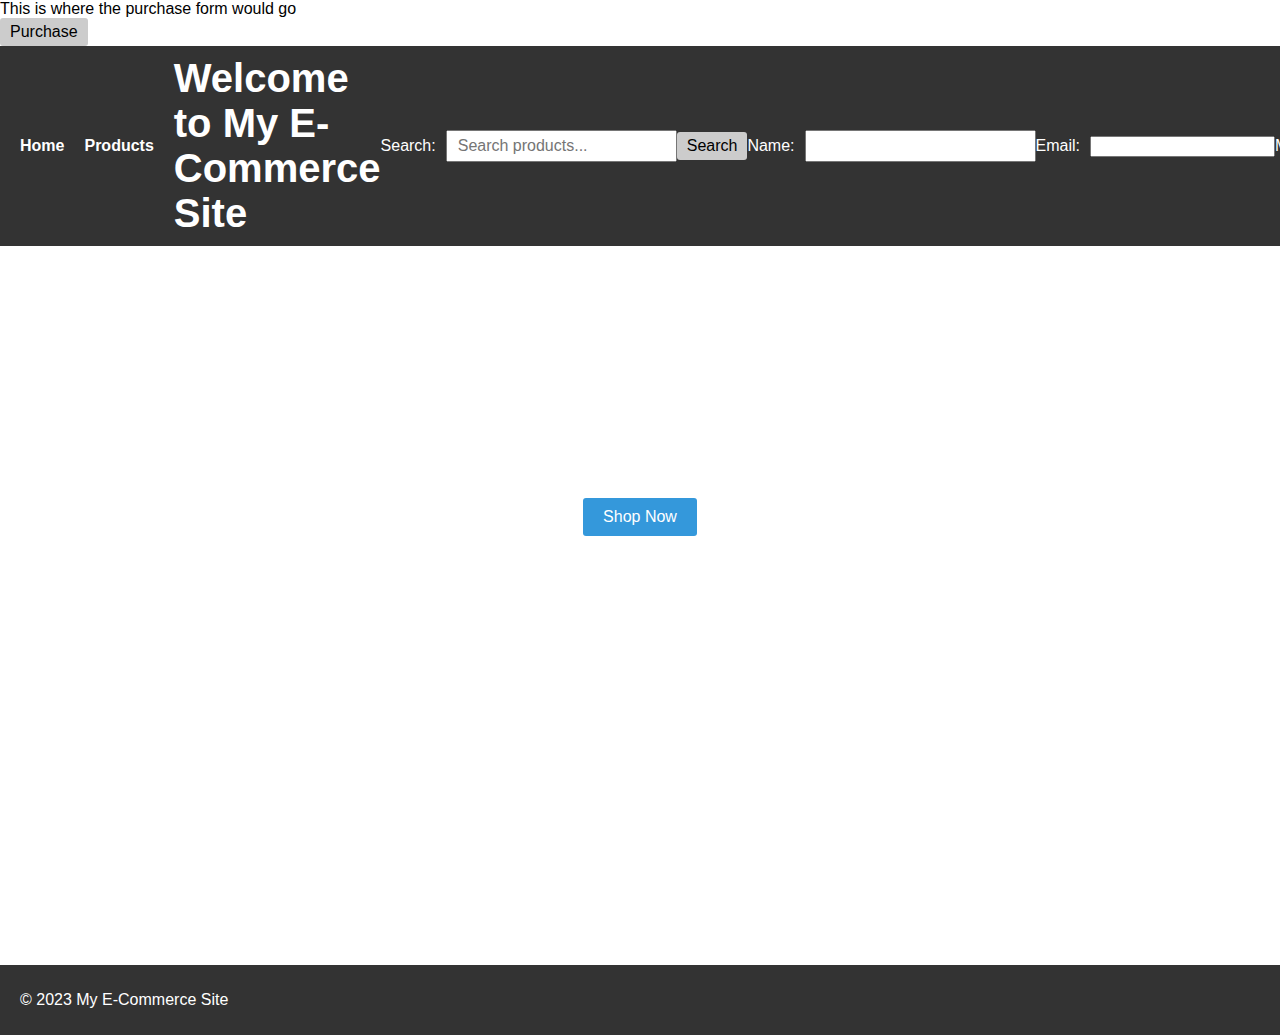
==== index.html @ d7465da6 "Update index.html" ====
<!DOCTYPE html>
<html>

<head>
    <!-- Google Tag Manager -->
<script>(function(w,d,s,l,i){w[l]=w[l]||[];w[l].push({'gtm.start':
new Date().getTime(),event:'gtm.js'});var f=d.getElementsByTagName(s)[0],
j=d.createElement(s),dl=l!='dataLayer'?'&l='+l:'';j.async=true;j.src=
'https://www.googletagmanager.com/gtm.js?id='+i+dl;f.parentNode.insertBefore(j,f);
})(window,document,'script','dataLayer','GTM-M6L9NZW');</script>
<!-- End Google Tag Manager -->
    <script>
window.dataLayer = window.dataLayer ||[];
window.dataLayer.push({
  'event': 'signup',
  'signupMethod' : 'email' 
});
</script>
    <title>My E-Commerce Site</title>
    <link rel="stylesheet" type="text/css" href="styles.css">
</head>

<body>
    <div>This is where the purchase form would go</div>
    <button id="purchase">Purchase</button>
    <script>
    document.getElementById("purchase").addEventListener("click", function () {
        gtag("event", "purchase", {
                
                transaction_id: "T_12345_2",
                value: 25.42,
                tax: 4.90,
                shipping: 5.99,
                currency: "USD",
                coupon: "SUMMER_SALE",
    <div>This is where the purchase form would go</div>
    <button id="purchase">Purchase</button>
    <button id="view_item_list">Viewitems</button>
    <button id="Formsubmission">Submit</button>
    </script>

    <!-- Google Tag Manager (noscript) -->
<noscript><iframe src="https://www.googletagmanager.com/ns.html?id=GTM-M6L9NZW"
height="0" width="0" style="display:none;visibility:hidden"></iframe></noscript>
<!-- End Google Tag Manager (noscript) -->
<!--     dataLayer.push({ ecommerce: null });  // Clear the previous ecommerce object. -->
 <script>
dataLayer.push({
  event: "view_item_list",
  ecommerce: {
    item_list_id: "related_products",
    item_list_name: "Related products",
    Items:[
{
 item_id: "ITM_12345",

      item_name: "Python",

      affiliation: "online_Course",

     currency: "INR",

      discount: 100,

      item_brand: "MOOC",

      item_category: "Python",

      item_category2: "ML",

      item_category3: "DS",

      item_category4: "CS",

      item_variant: "Online",

      location_id: "ChIJIQBpAG2ahYAR_6128GcTUEo",

      price: 5000,

      quantity: 1
    }]
 });
});
</script>
    <header>
        <nav>
            <ul>
                <li><a href="index.html">Home</a></li>
                <li><a href="products.html">Products</a></li>
            </ul>
        </nav>
        <h1>Welcome to My E-Commerce Site</h1>

        <form>
            <label for="search">Search:</label>
            <input type="text" id="search" name="search" placeholder="Search products...">
            <button type="submit">Search</button>
            <label for="name">Name:</label>
            <input type="text" id="name" name="name" required>

            <label for="email">Email:</label>
            <input type="email" id="email" name="email" required>

            <label for="message">Message:</label>
            <textarea id="message" name="message" required></textarea>

            <input type="submit" value="Submit">
        </form>
        <a href="#" class="cart">Cart (0)</a>
    </header>
    <div class="hero">
        <h1>Shop Now</h1>
        <p>Find the best deals on the latest products.</p>
        <a href="products.html" class="btn">Shop Now</a>
    </div>
    <iframe width="560" height="315" src="https://youtu.be/zEUrfmpHXLg" 
     title="YouTube video player" frameborder="0" allow="accelerometer; autoplay; 
     clipboard-write; encrypted-media; gyroscope; picture-in-picture" allowfullscreen>
    </iframe>
    <footer>
        <p>&copy; 2023 My E-Commerce Site</p>
    </footer>
</body>

</html>
---- styles.css ----
body {
        margin: 0;
        font-family: Arial, sans-serif;
    }
    
    header {
        background-color: #333;
        color: #fff;
        padding: 10px 20px;
        display: flex;
        justify-content: space-between;
        align-items: center;
    }
    
    nav ul {
        list-style: none;
        margin: 0;
        padding: 0;
        display: flex;
    }
    
    nav li {
        margin-right: 20px;
    }
    
    nav a {
        color: #fff;
        text-decoration: none;
        font-weight: bold;
    }
    
    nav a:hover {
        text-decoration: underline;
    }
    
    h1 {
        font-size: 2.5rem;
        margin: 0;
    }
    
    form {
        display: flex;
        align-items: center;
    }
    
    label {
        margin-right: 10px;
    }
    
    input[type="text"],
    button {
        font-size: 1rem;
        padding: 5px 10px;
    }
    
    button {
        background-color: #ccc;
        border: none;
        border-radius: 3px;
        cursor: pointer;
    }
    
    .cart {
        color: #fff;
        text-decoration: none;
        background-color: #c0392b;
        padding: 5px 10px;
        border-radius: 3px;
    }
    
    .cart:hover {
        background-color: #e74c3c;
    }
    
    .hero {
        background-image: url("https://picsum.photos/1200/400");
        background-size: cover;
        height: 400px;
        display: flex;
        flex-direction: column;
        justify-content: center;
        align-items: center;
        color: #fff;
        text-align: center;
    }
    
    .hero h1 {
        font-size: 3.5rem;
        margin: 0;
    }
    
    .hero p {
        font-size: 1.5rem;
    }
    
    .btn {
        background-color: #3498db;
        color: #fff;
        text-decoration: none;
        padding: 10px 20px;
        border-radius: 3px;
    }
    
    .btn:hover {
        background-color: #2980b9;
    }
    
    footer {
        background-color: #333;
        color: #fff;
        padding: 10px 20px;
    }
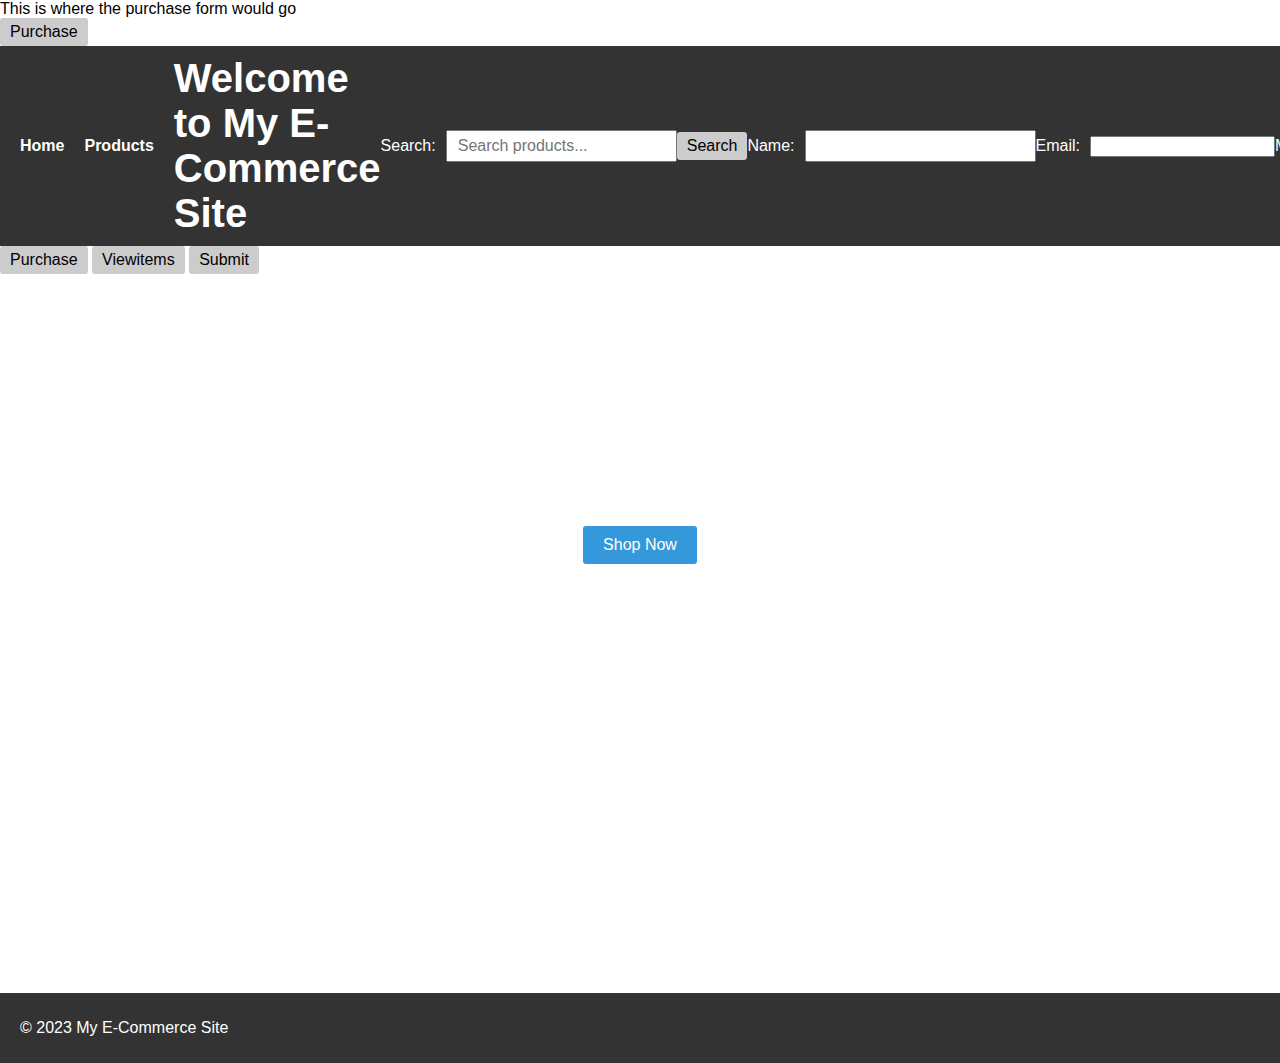
==== commit 0d24019d: "Update index.html" ====
--- a/index.html
+++ b/index.html
@@ -34,9 +34,8 @@
                 currency: "USD",
                 coupon: "SUMMER_SALE",
     <div>This is where the purchase form would go</div>
-    <button id="purchase">Purchase</button>
-    <button id="view_item_list">Viewitems</button>
-    <button id="Formsubmission">Submit</button>
+    
+ 
     </script>
 
     <!-- Google Tag Manager (noscript) -->
@@ -109,6 +108,9 @@
         </form>
         <a href="#" class="cart">Cart (0)</a>
     </header>
+    <button id="purchase">Purchase</button>
+    <button id="view_item_list">Viewitems</button>
+    <button id="submit">Submit</button>
     <div class="hero">
         <h1>Shop Now</h1>
         <p>Find the best deals on the latest products.</p>
